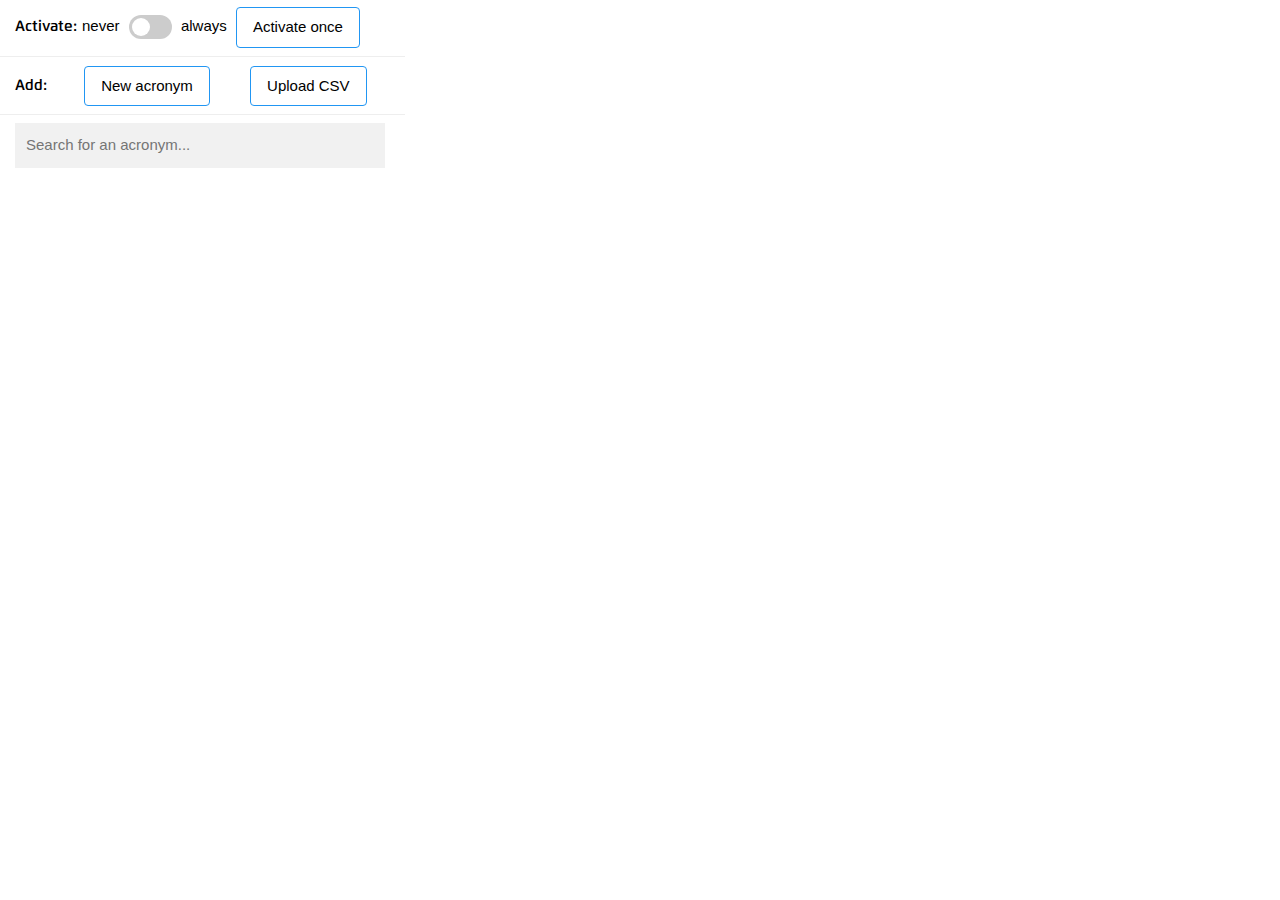
==== frontend/popup.html @ e9f99da6 "Working project" ====
<!DOCTYPE html>
<html>
<head>
	<style type="text/css">
		@font-face {
		  font-family: 'Flexo-Demi';
		  font-style: normal;
		  font-weight: normal;
		  src: url('fonts/flexo-demi.otf');
		}
		@font-face {
		  font-family: 'Flexo-Thin';
		  font-style: normal;
		  font-weight: normal;
		  src: url('fonts/flexo-thin.otf');
		}

		/* THE POPUP ITSELF */
		body {
			width: 405px;
			height: 85px;
			font-family: Flexo-Thin;
			font-size: 15px;
		}

		/* THE BUTTON */
		#do_once {

		}

		/* THE ADD BUTTONS */
		.add_acro {
			position: relative;
			left: 15px;
			margin: 0 18px;
		}

		/* THE RESULT */
		#acronymData {
			/* Justified text */
			text-align: justify;
			text-justify: inter-word;
			font-family: Flexo-Thin;
		}

		/* THE TOGGLE SWITCH */
		/* The switch - the box around the slider */
		.switch {
		  position: relative;
		  display: inline-block;
		  width: 43px;
		  height: 24px;
		}

		/* Hide default HTML checkbox */
		.switch input {
		  opacity: 0;
		  width: 0;
		  height: 0;
		}

		/* The slider */
		.slider {
		  position: absolute;
		  cursor: pointer;
		  top: 0;
		  left: 0;
		  right: 0;
		  bottom: 0;
		  background-color: #ccc;
		  -webkit-transition: .4s;
		  transition: .4s;
		}

		.slider:before {
		  position: absolute;
		  content: "";
		  height: 18px;
		  width: 18px;
		  left: 3px;
		  bottom: 3px;
		  background-color: white;
		  -webkit-transition: .4s;
		  transition: .4s;
		}

		input:checked + .slider {
		  background-color: #2196F3;
		}

		input:focus + .slider {
		  box-shadow: 0 0 1px #2196F3;
		}

		input:checked + .slider:before {
		  -webkit-transform: translateX(18px);
		  -ms-transform: translateX(18px);
		  transform: translateX(18px);
		}

		/* Rounded sliders */
		.slider.round {
		  border-radius: 24px;
		}

		.slider.round:before {
		  border-radius: 50%;
		}

		/* THE SEARCH BAR */
		* { box-sizing: border-box; }
		body {
		  font: 16px Arial; 
		}
		.autocomplete {
		  /*the container must be positioned relative:*/
		  position: relative;
		  display: inline-block;
		  margin: 0 15px;
		  width: 370px;
		}

		input {
		  border: 1px solid transparent;
		  background-color: #f1f1f1;
		  padding: 10px;
		  font-size: 16px;
		}
		input[type=text] {
		  background-color: #f1f1f1;
		  width: 100%;
		}
		input[type=submit] {
		  background-color: DodgerBlue;
		  color: #fff;
		}
		.autocomplete-items {
		  position: absolute;
		  border: 1px solid #d4d4d4;
		  border-bottom: none;
		  border-top: none;
		  z-index: 99;
		  /*position the autocomplete items to be the same width as the container:*/
		  top: 100%;
		  left: 0;
		  right: 0;
		}
		.autocomplete-items div {
		  padding: 10px;
		  cursor: pointer;
		  background-color: #fff; 
		  border-bottom: 1px solid #d4d4d4; 
		}
		.autocomplete-items div:hover {
		  /*when hovering an item:*/
		  background-color: #e9e9e9; 
		}
		.autocomplete-active {
		  /*when navigating through the items using the arrow keys:*/
		  background-color: DodgerBlue !important; 
		  color: #ffffff; 
		}
	</style>
	<link rel="stylesheet" href="https://www.w3schools.com/w3css/4/w3.css">
	<link rel="stylesheet" href="tooltip.css">
</head>
<body>
	<!-- Rounded switch -->
	<div id="header" style="padding: 7px 15px 0 15px;">	
		<span style="font-family: Flexo-Demi;">Activate:</span><span style="margin: 0 5px;">never</span>
		<label class="switch">
		  <input type="checkbox" id="usageSlider">
		  <span class="slider round"></span>
		</label>
		<span style="margin: 0 5px;">always</span>
		<button id="do_once" class="w3-button w3-white w3-border w3-border-blue w3-round">Activate once</button>
	</div>
	<hr style="margin: 8px 0 2px 0;" />
	<div id="middle" style="padding: 7px 15px 0 15px;">
		<span style="font-family: Flexo-Demi;">Add:</span>
		<button id="add_one" class="add_acro w3-button w3-white w3-border w3-border-blue w3-round" href="https://google.com">New acronym</button>
		<button id="add_csv" class="add_acro w3-button w3-white w3-border w3-border-blue w3-round" href="https://gaagle.com">Upload CSV</button>
	</div>

	<hr style="margin: 8px 0 8px 0;" />
	<!--Make sure the form has the autocomplete function switched off:-->
	<form autocomplete="off" action="/action_page.php">
	  <div class="autocomplete">
	    <input id="acronym" type="text" name="acronym" placeholder="Search for an acronym...">
	  </div>
	</form>

	<div id="acronymData" style="padding: 10px 15px 3px 15px;"></div>

	<script src="jquery-3.3.1.min.js"></script>
	<script src="popup.js"></script>
	<script src="autocomplete.js"></script>
</body>
</html>
---- frontend/tooltip.css ----
@font-face {
  font-family: 'Flexo-Demi';
  font-style: normal;
  font-weight: normal;
  src: url('chrome-extension://__MSG_@@extension_id__/fonts/flexo-demi.otf');
}
@font-face {
  font-family: 'Flexo-Thin';
  font-style: normal;
  font-weight: normal;
  src: url('chrome-extension://__MSG_@@extension_id__/fonts/flexo-thin.otf');
}

/* Tooltip container */
.lraf-tooltip {
  position: relative;
  display: inline-block;
  border-bottom: 1px dotted black; /* If you want dots under the hoverable text */
}

/* Tooltip text */
.lraf-tooltip .lraf-tooltiptext {
  visibility: hidden;
  width: 350px;
  background-color: #f5f6fa;
  color: #2d3436;
  padding: 5px 8px;
  box-shadow: 0 4px 8px 0 rgba(0, 0, 0, 0.2), 0 6px 20px 0 rgba(0, 0, 0, 0.19);
  border-radius: 9px black;
 
  /* Justify the content */
  text-align: justify;
  text-justify: inter-word;
  font-family: Flexo-Thin;

  /* Position the tooltip text */
  z-index: 2147483647;  /* To be on top of everything */
  position: absolute;
  bottom: 100%;
  left: 50%; 
  margin-left: -175px; /* Use half of the width (350/2), to center the tooltip */
}

.lraf-tooltip .lraf-tooltiptext::after {
  content: " ";
  position: absolute;
  top: 100%; /* At the bottom of the tooltip */
  left: 50%;
  margin-left: -12px; /* to center exactly */
  border-width: 5px;
  border-style: solid;
  border-color: #f5f6fa transparent transparent transparent;
}

/* Show the tooltip text when you mouse over the tooltip container */
.lraf-tooltip:hover .lraf-tooltiptext {
  visibility: visible;
}

.lraf_meaning {
  font-family: Flexo-Demi;
  font-size: 18px;
  /* to center */
  display:table;
  margin:0 auto;
}

.lraf_synonyms {
  font-style: italic;
}
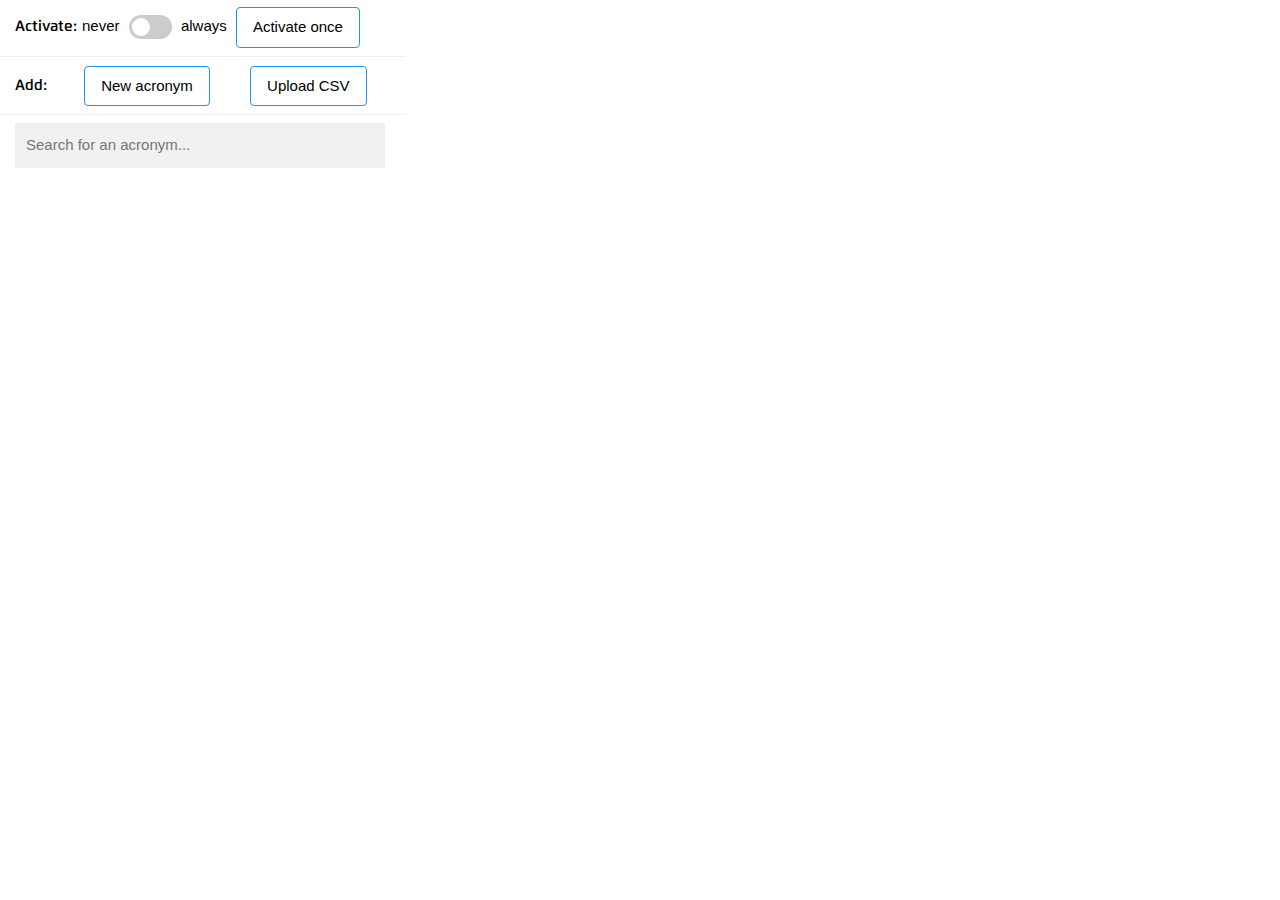
==== commit 0376dc8e: "Working fine" ====
--- a/frontend/popup.html
+++ b/frontend/popup.html
@@ -157,8 +157,8 @@
 		}
 		.autocomplete-active {
 		  /*when navigating through the items using the arrow keys:*/
-		  background-color: DodgerBlue !important; 
-		  color: #ffffff; 
+		  background-color: #799FB6 !important;
+		  color: white; 
 		}
 	</style>
 	<link rel="stylesheet" href="https://www.w3schools.com/w3css/4/w3.css">
--- a/frontend/tooltip.css
+++ b/frontend/tooltip.css
@@ -13,13 +13,21 @@
 
 /* Tooltip container */
 .lraf-tooltip {
+  overflow: visible !important;
   position: relative;
   display: inline-block;
   border-bottom: 1px dotted black; /* If you want dots under the hoverable text */
 }
 
+.lraf-tooltiptext {
+  position: fixed !important;
+  display: block !important;
+  overflow: auto !important;
+}
+
 /* Tooltip text */
 .lraf-tooltip .lraf-tooltiptext {
+  overflow: visible !important;
   visibility: hidden;
   width: 350px;
   background-color: #f5f6fa;
@@ -34,7 +42,7 @@
   font-family: Flexo-Thin;
 
   /* Position the tooltip text */
-  z-index: 2147483647;  /* To be on top of everything */
+  z-index: 2147483647 !important;  /* To be on top of everything */
   position: absolute;
   bottom: 100%;
   left: 50%; 
@@ -54,6 +62,7 @@
 
 /* Show the tooltip text when you mouse over the tooltip container */
 .lraf-tooltip:hover .lraf-tooltiptext {
+  overflow: visible !important;
   visibility: visible;
 }
 
